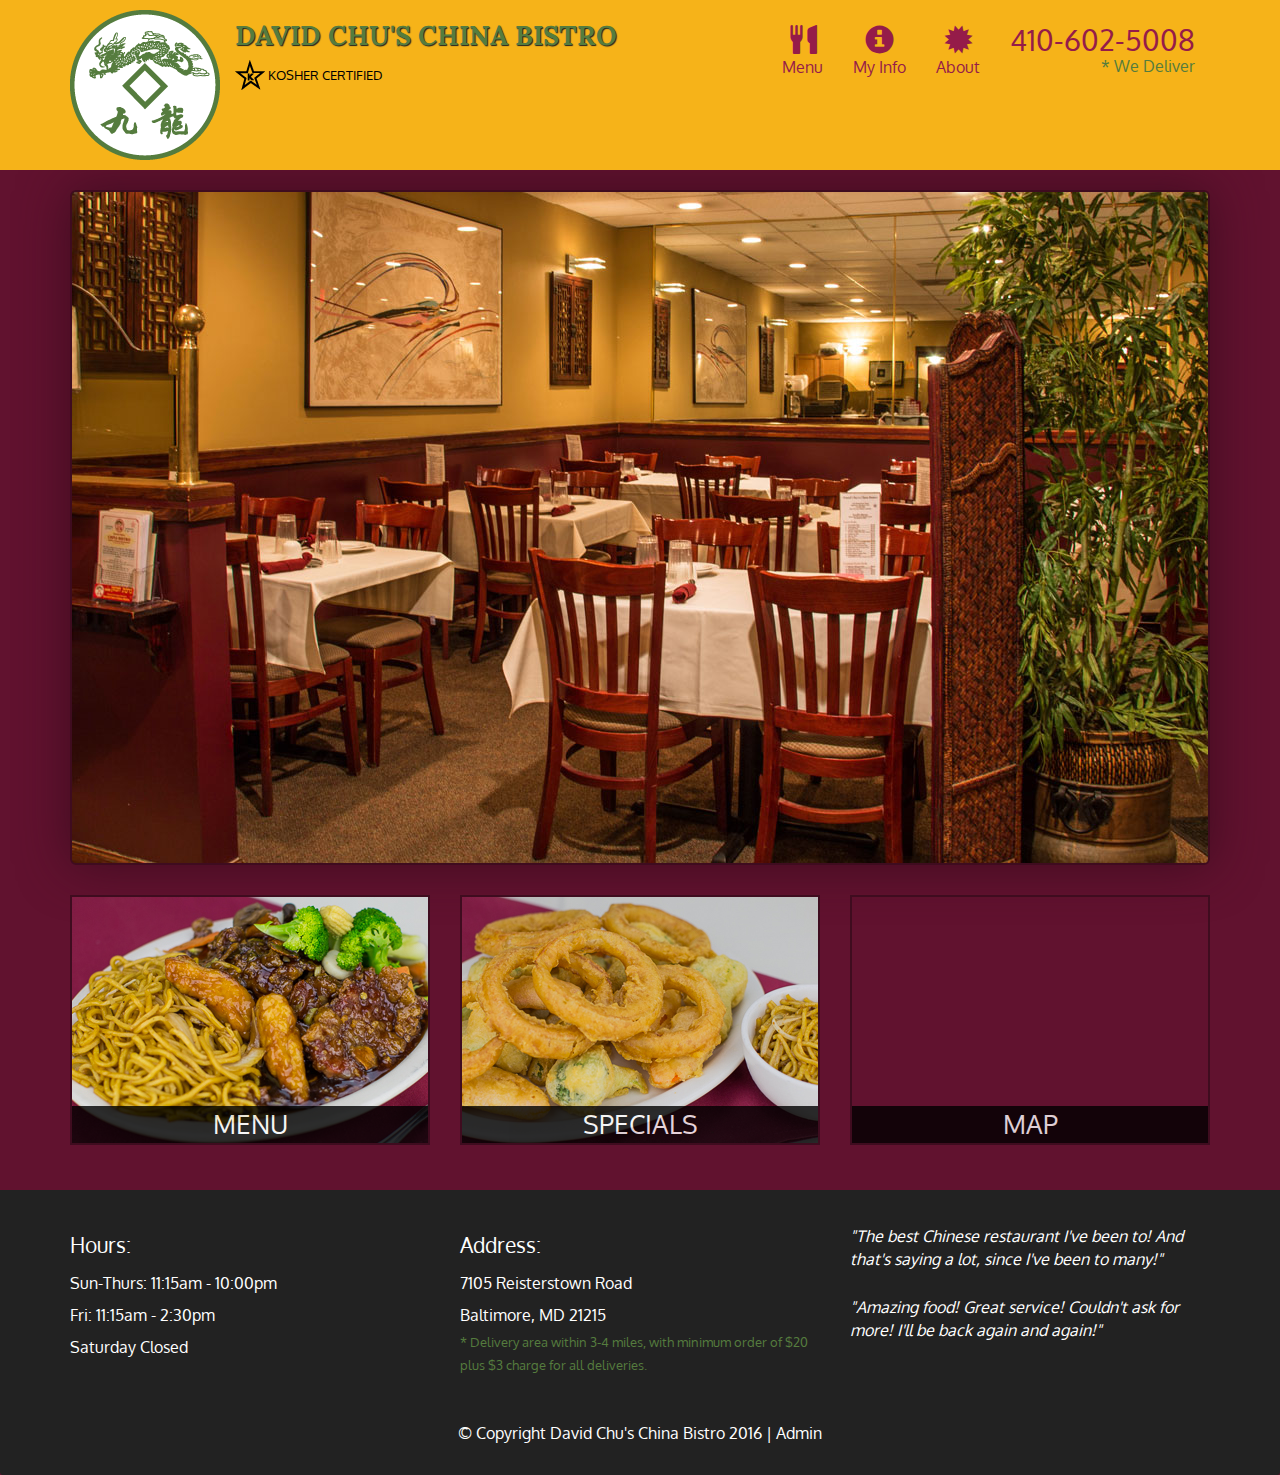
==== Module10/index.html @ 0c1d566a "Module 10 initial commit" ====
<!DOCTYPE html>
<html lang="en">
  <head>
    <meta charset="utf-8">
    <meta http-equiv="X-UA-Compatible" content="IE=edge">
    <meta name="viewport" content="width=device-width, initial-scale=1">
    <title>David Chu's China Bistro</title>
    <link href='https://fonts.googleapis.com/css?family=Oxygen:400,300,700' rel='stylesheet' type='text/css'>
    <link href='https://fonts.googleapis.com/css?family=Lora' rel='stylesheet' type='text/css'>
    <link rel="stylesheet" href="css/bootstrap.min.css">
    <link rel="stylesheet" href="css/restaurant.css">
    <link rel="stylesheet" href="css/common.css">
  </head>
  <body ng-app="restaurant" ng-strict-di>

    <!-- Fixed position loading indicator -->
    <loading class="loading-indicator"></loading>

    <header>
      <nav id="header-nav" class="navbar navbar-default">
        <div class="container">
          <div class="navbar-header">
            <a href="index.html" class="pull-left visible-md visible-lg">
              <div id="logo-img" alt="Logo image"></div>
            </a>

            <div class="navbar-brand">
              <a href="index.html"><h1>David Chu's China Bistro</h1></a>
              <p>
              <img src="images/star-k-logo.png" alt="Kosher certification">
              <span>Kosher Certified</span>
              </p>
            </div>

            <button id="navbarToggle" type="button" class="navbar-toggle collapsed" data-toggle="collapse" data-target="#collapsable-nav" aria-expanded="false">
              <span class="sr-only">Toggle navigation</span>
              <span class="icon-bar"></span>
              <span class="icon-bar"></span>
              <span class="icon-bar"></span>
            </button>
          </div>

          <div id="collapsable-nav" class="collapse navbar-collapse">
            <ul id="nav-list" class="nav navbar-nav navbar-right">
              <li id="navHomeButton" class="visible-xs">
                <a href="index.html">
                  <span class="glyphicon glyphicon-home"></span> Home</a>
              </li>
              <li id="navMenuButton" ui-sref-active="active">
                <a ui-sref="public.menu">
                  <span class="glyphicon glyphicon-cutlery"></span><br class="hidden-xs"> Menu</a>
              </li>
              <li>
                <a href="#">
                  <span class="glyphicon glyphicon-info-sign"></span><br class="hidden-xs"> My Info</a>
              </li>
              <li>
                <a href="#">
                  <span class="glyphicon glyphicon-certificate"></span><br class="hidden-xs"> About</a>
              </li>
              <li id="phone" class="hidden-xs">
                <a href="tel:410-602-5008">
                  <span>410-602-5008</span></a><div>* We Deliver</div>
              </li>
            </ul><!-- #nav-list -->
          </div><!-- .collapse .navbar-collapse -->
        </div><!-- .container -->
      </nav><!-- #header-nav -->
    </header>

    <div id="call-btn" class="visible-xs">
      <a class="btn" href="tel:410-602-5008">
        <span class="glyphicon glyphicon-earphone"></span>
        410-602-5008
      </a>
    </div>
    <div id="xs-deliver" class="text-center visible-xs">* We Deliver</div>

    <ui-view>
      <div class="text-center initial-loading">
        <h2>Loading Site...</h2>
      </div>
    </ui-view>

    <footer class="panel-footer">
      <div class="container">
        <div class="row">
          <section id="hours" class="col-sm-4">
            <span>Hours:</span><br>
            Sun-Thurs: 11:15am - 10:00pm<br>
            Fri: 11:15am - 2:30pm<br>
            Saturday Closed
            <hr class="visible-xs">
          </section>
          <section id="address" class="col-sm-4">
            <span>Address:</span><br>
            7105 Reisterstown Road<br>
            Baltimore, MD 21215
            <p>* Delivery area within 3-4 miles, with minimum order of $20 plus $3 charge for all deliveries.</p>
            <hr class="visible-xs">
          </section>
          <section id="testimonials" class="col-sm-4">
            <p>"The best Chinese restaurant I've been to! And that's saying a lot, since I've been to many!"</p>
            <p>"Amazing food! Great service! Couldn't ask for more! I'll be back again and again!"</p>
          </section>
        </div>
        <div class="text-center">
          &copy; Copyright David Chu's China Bistro 2016 |
          <a ui-sref="admin.auth">Admin</a></div>
      </div>
    </footer>

    <!-- Libs -->
    <script src="lib/jquery-2.1.4.min.js"></script>
    <script src="lib/bootstrap.min.js"></script>
    <script src="lib/angular.min.js"></script>
    <script src="lib/angular-ui-router.min.js"></script>

    <!-- Main Restaurant Module -->
    <script src="src/restaurant.module.js"></script>

    <!-- Common Module -->
    <script src="src/common/common.module.js"></script>
    <script src="src/common/loading/loading.component.js"></script>
    <script src="src/common/loading/loading.interceptor.js"></script>
    <script src="src/common/menu.service.js"></script>

    <!-- Public Module -->
    <script src="src/public/public.module.js"></script>
    <script src="src/public/public.routes.js"></script>
    <script src="src/public/menu/menu.controller.js"></script>
    <script src="src/public/menu-category/menu-category.component.js"></script>
    <script src="src/public/menu-items/menu-items.controller.js"></script>
    <script src="src/public/menu-item/menu-item.component.js"></script>

    <!-- ADMIN SITE -->

    <!--Application files -->

  </body>

</html>
---- Module10/css/restaurant.css ----
body {
  font-size: 16px;
  color: #fff;
  background-color: #61122f;
  font-family: 'Oxygen', sans-serif;
}

.initial-loading {
  margin-top: 60px;
}

/** HEADER **/
#header-nav {
  background-color: #f6b319;
  border-radius: 0;
  border: 0;
}

#logo-img {
  background: url('../images/restaurant-logo_large.png') no-repeat;
  width: 150px;
  height: 150px;
  margin: 10px 15px 10px 0;
}

.navbar-brand {
  padding-top: 25px;
}
.navbar-brand h1 { /* Restaurant name */
  font-family: 'Lora', serif;
  color: #557c3e;
  font-size: 1.5em;
  text-transform: uppercase;
  font-weight: bold;
  text-shadow: 1px 1px 1px #222;
  margin-top: 0;
  margin-bottom: 0;
  line-height: .75;
}
.navbar-brand a:hover, .navbar-brand a:focus {
  text-decoration: none;
}
.navbar-brand p { /* Kosher cert */
  color: #000;
  text-transform: uppercase;
  font-size: .7em;
  margin-top: 15px;
}
.navbar-brand p span { /* Star-K */
  vertical-align: middle;
}

#nav-list {
  margin-top: 10px;
}
#nav-list a {
  color: #951C49;
  text-align: center;
}
#nav-list a:hover {
  background: #E7E7E7;
}
#nav-list a span {
  font-size: 1.8em;
}

#phone {
  margin-top: 5px;
}
#phone a { /* Phone number */
  text-align: right;
  padding-bottom: 0;
}
#phone div { /* We Deliver */
  color: #557c3e;
  text-align: right;
  padding-right: 15px;
}

.navbar-header button.navbar-toggle, .navbar-header .icon-bar {
  border: 1px solid #61122f;
}
.navbar-header button.navbar-toggle {
  clear: both;
  margin-top: -30px;
}
/* END HEADER */

/* FOOTER */
.panel-footer {
  margin-top: 30px;
  padding-top: 35px;
  padding-bottom: 30px;
  background-color: #222;
  border-top: 0;
}
.panel-footer div.row {
  margin-bottom: 35px;
}
#hours, #address {
  line-height: 2;
}
#hours > span, #address > span {
  font-size: 1.3em;
}
#address p {
  color: #557c3e;
  font-size: .8em;
  line-height: 1.8;
}
#testimonials {
  font-style: italic;
}
#testimonials p:nth-child(2) {
  margin-top: 25px;
}
a[ui-sref="admin.auth"] {
  color: #fff;
}
/* END FOOTER */

/********** Medium devices only **********/
@media (min-width: 992px) and (max-width: 1199px) {
  /* Header */
  #logo-img {
    background: url('../images/restaurant-logo_medium.png') no-repeat;
    width: 100px;
    height: 100px;
    margin: 5px 5px 5px 0;
  }
  /* End Header */
}


/********** Extra small devices only **********/
@media (max-width: 767px) {
  /* Header */
  .navbar-brand {
    padding-top: 10px;
    height: 80px;
  }
  .navbar-brand h1 { /* Restaurant name */
    padding-top: 10px;
    font-size: 5vw; /* 1vw = 1% of viewport width */
  }
  .navbar-brand p { /* Kosher cert */
    font-size: .6em;
    margin-top: 12px;
  }
  .navbar-brand p img { /* Star-K */
    height: 20px;
  }

  #collapsable-nav a { /* Collapsed nav menu text */
    font-size: 1.2em;
  }
  #collapsable-nav a span { /* Collapsed nav menu glyph */
    font-size: 1em;
    margin-right: 5px;
  }

  #call-btn > a {
    font-size: 1.5em;
    display: block;
    margin: 0 20px;
    padding: 10px;
    border: 2px solid #fff;
    background-color: #f6b319;
    color: #951c49;
  }
  #xs-deliver {
    margin-top: 5px;
    font-size: .7em;
    letter-spacing: .1em;
    text-transform: uppercase;
  }
  /* End Header */

  /* Footer */
  .panel-footer section {
    margin-bottom: 30px;
    text-align: center;
  }
  .panel-footer section:nth-child(3) {
    margin-bottom: 0; /* margin already exists on the whole row */
  }
  .panel-footer section hr {
    width: 50%;
  }
  /* End Footer */
}


/********** Super extra small devices Only :-) (e.g., iPhone 4) **********/
@media (max-width: 479px) {
  /* Header */
  .navbar-brand h1 { /* Restaurant name */
    padding-top: 5px;
    font-size: 6vw;
  }
  /* End Header */
}
---- Module10/css/common.css ----
.loading-indicator {
    display: block;
    width: 70px;
    position: fixed;
    left: 0;
    right: 0;
    margin: 0 auto;
    top: 40%;
    z-index: 100;
    background-color: #FFF;
}

.loading-indicator img {
    width: 70px;
    background-color: #FFF;
}

.ui-view-placeholder {
    margin-top: 60px;
}
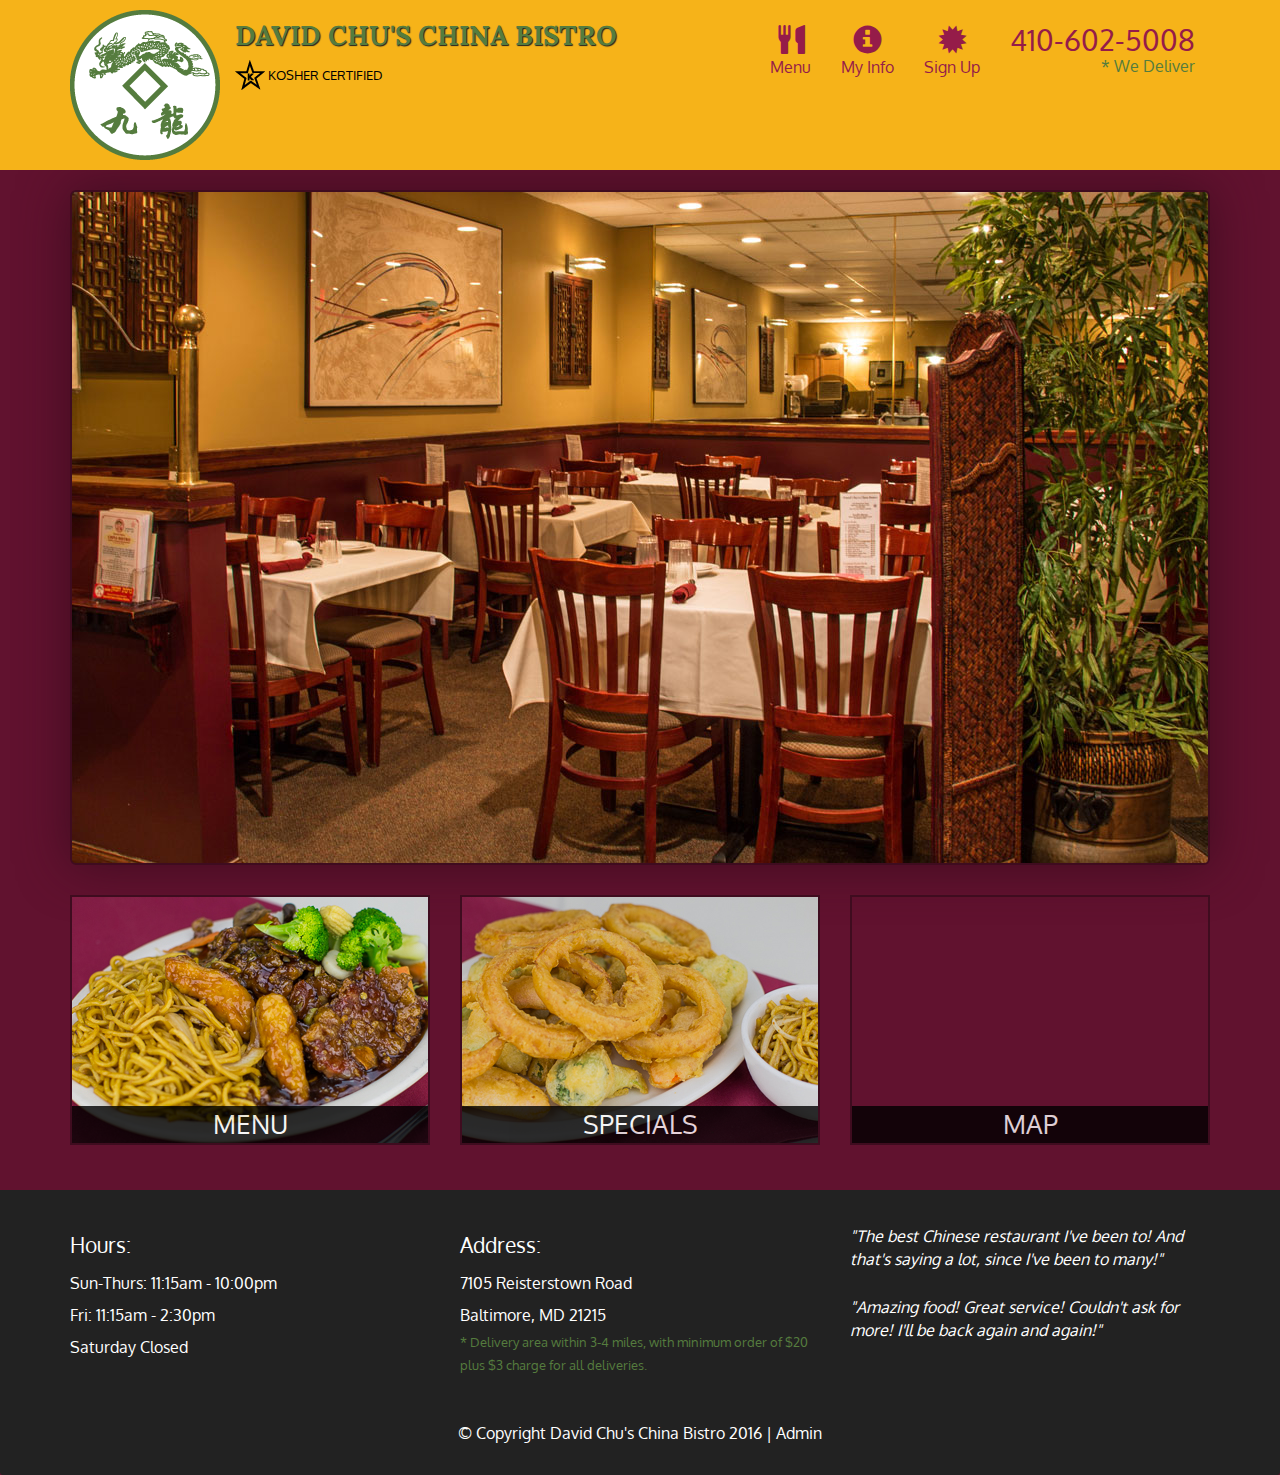
==== commit cf7918a2: "Set up routes" ====
--- a/Module10/index.html
+++ b/Module10/index.html
@@ -50,13 +50,13 @@
                 <a ui-sref="public.menu">
                   <span class="glyphicon glyphicon-cutlery"></span><br class="hidden-xs"> Menu</a>
               </li>
-              <li>
-                <a href="#">
+              <li ui-sref-active="active">
+                <a ui-sref="public.myinfo">
                   <span class="glyphicon glyphicon-info-sign"></span><br class="hidden-xs"> My Info</a>
               </li>
-              <li>
-                <a href="#">
-                  <span class="glyphicon glyphicon-certificate"></span><br class="hidden-xs"> About</a>
+              <li ui-sref-active="active">
+                <a ui-sref="public.signup">
+                  <span class="glyphicon glyphicon-certificate"></span><br class="hidden-xs"> Sign Up</a>
               </li>
               <li id="phone" class="hidden-xs">
                 <a href="tel:410-602-5008">
@@ -132,6 +132,8 @@
     <script src="src/public/menu-category/menu-category.component.js"></script>
     <script src="src/public/menu-items/menu-items.controller.js"></script>
     <script src="src/public/menu-item/menu-item.component.js"></script>
+    <script src="src/public/my-info/my-info.controller.js"></script>
+    <script src="src/public/sign-up/sign-up.controller.js"></script>
 
     <!-- ADMIN SITE -->
 
